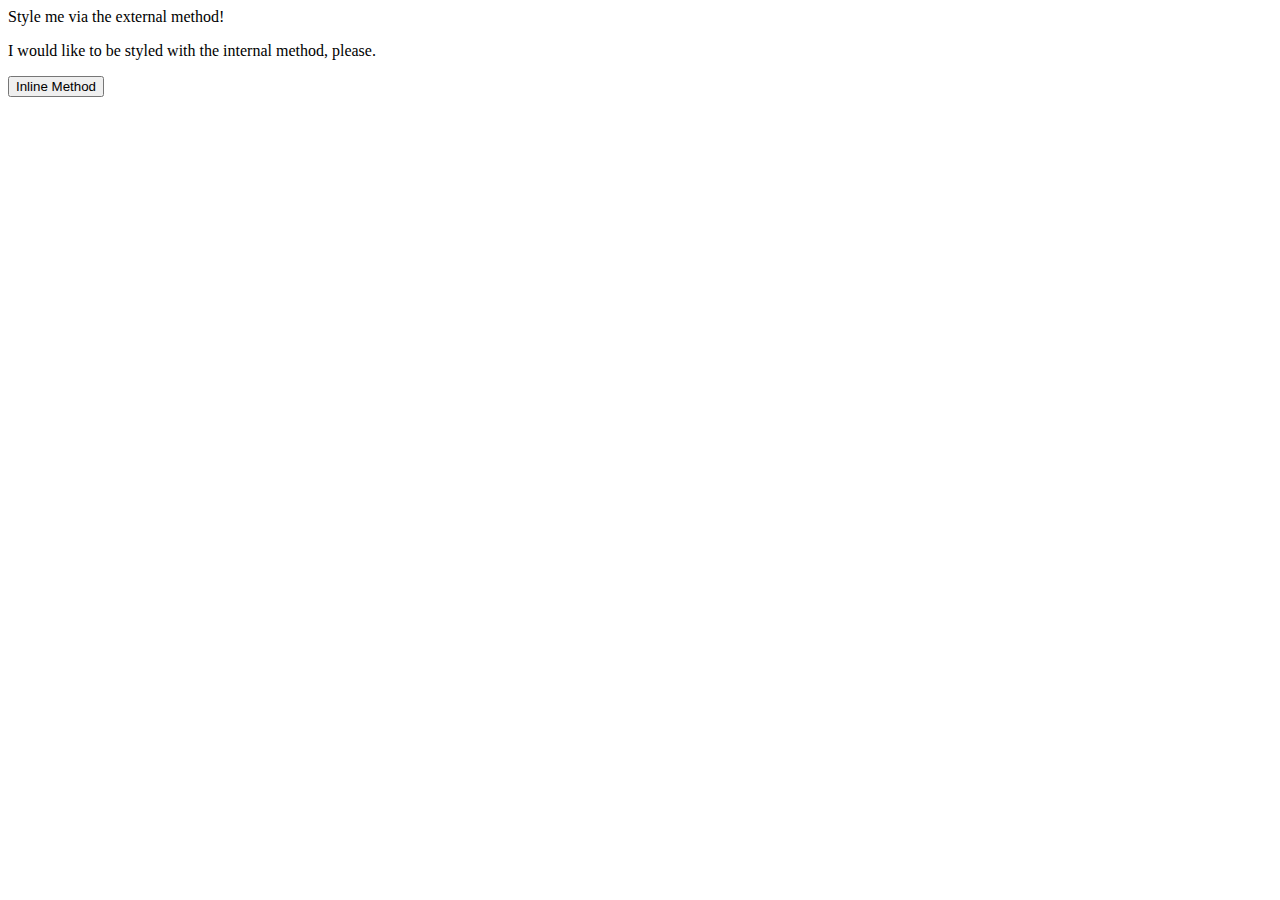
==== foundations/intro-to-css/01-css-methods/index.html @ a8b7d418 "Add style sheet reference" ====
<!DOCTYPE html>
<html lang="en">
  <head>
    <meta charset="UTF-8">
    <meta http-equiv="X-UA-Compatible" content="IE=edge">
    <meta name="viewport" content="width=device-width, initial-scale=1.0">
    <link rel="stylesheet" href="styles.css">
    <title>Methods for Adding CSS</title>
  </head>
  <body>
    <div>Style me via the external method!</div>
    <p>I would like to be styled with the internal method, please.</p>
    <button>Inline Method</button>
  </body>
</html>
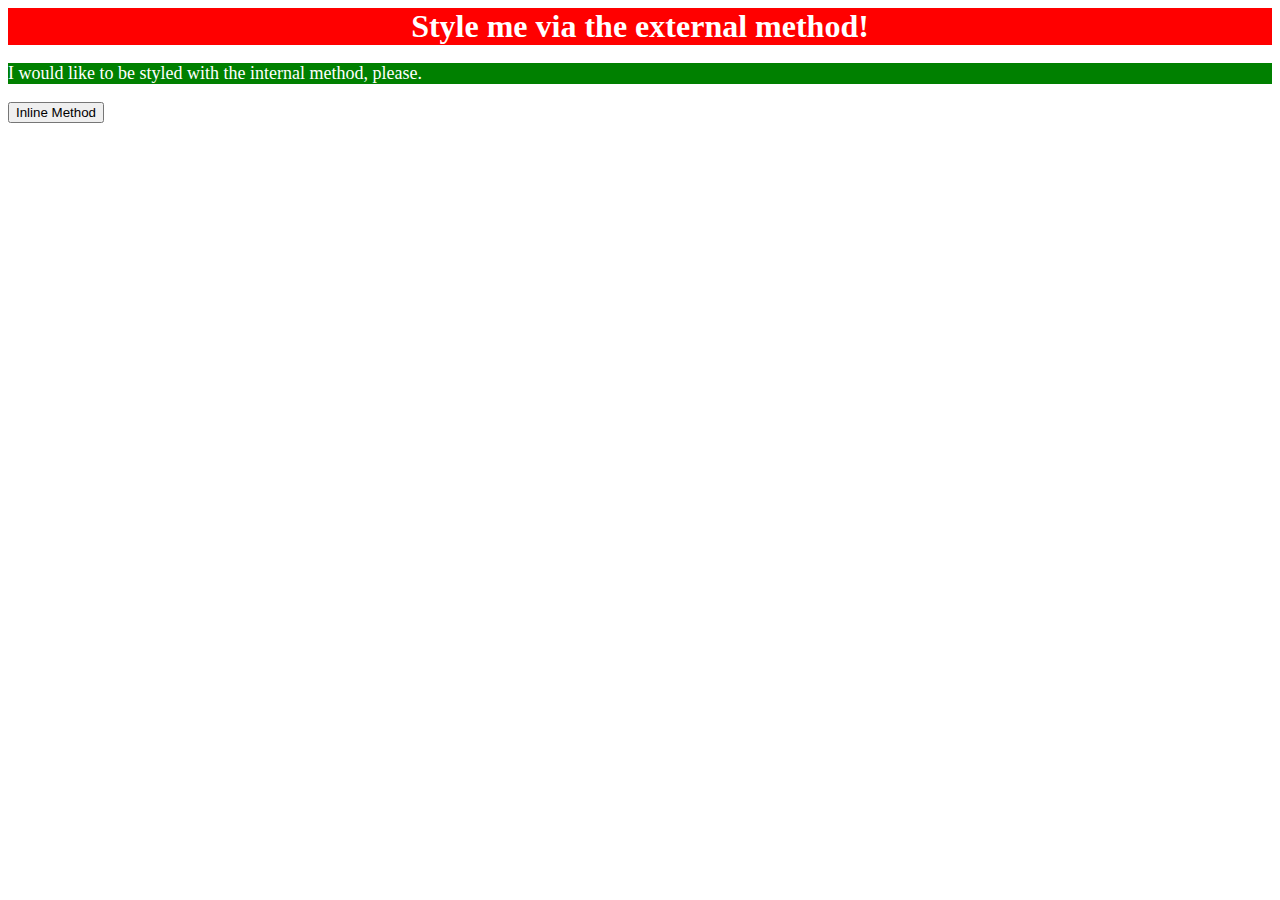
==== commit 4d1391ed: "Add internal style method" ====
--- a/foundations/intro-to-css/01-css-methods/index.html
+++ b/foundations/intro-to-css/01-css-methods/index.html
@@ -6,6 +6,14 @@
     <meta name="viewport" content="width=device-width, initial-scale=1.0">
     <link rel="stylesheet" href="styles.css">
     <title>Methods for Adding CSS</title>
+    <style>
+      p {
+        /* green background, white text, and a font size of 18px */
+        background-color: green;
+        color: white;
+        font-size: 18px;
+      }
+    </style>
   </head>
   <body>
     <div>Style me via the external method!</div>
--- a/foundations/intro-to-css/01-css-methods/styles.css
+++ b/foundations/intro-to-css/01-css-methods/styles.css
@@ -0,0 +1,8 @@
+/* Add style to index.html */
+div {
+    color: white;
+    background-color: red;
+    font-size: 32px;
+    text-align: center;
+    font-weight: bold;
+}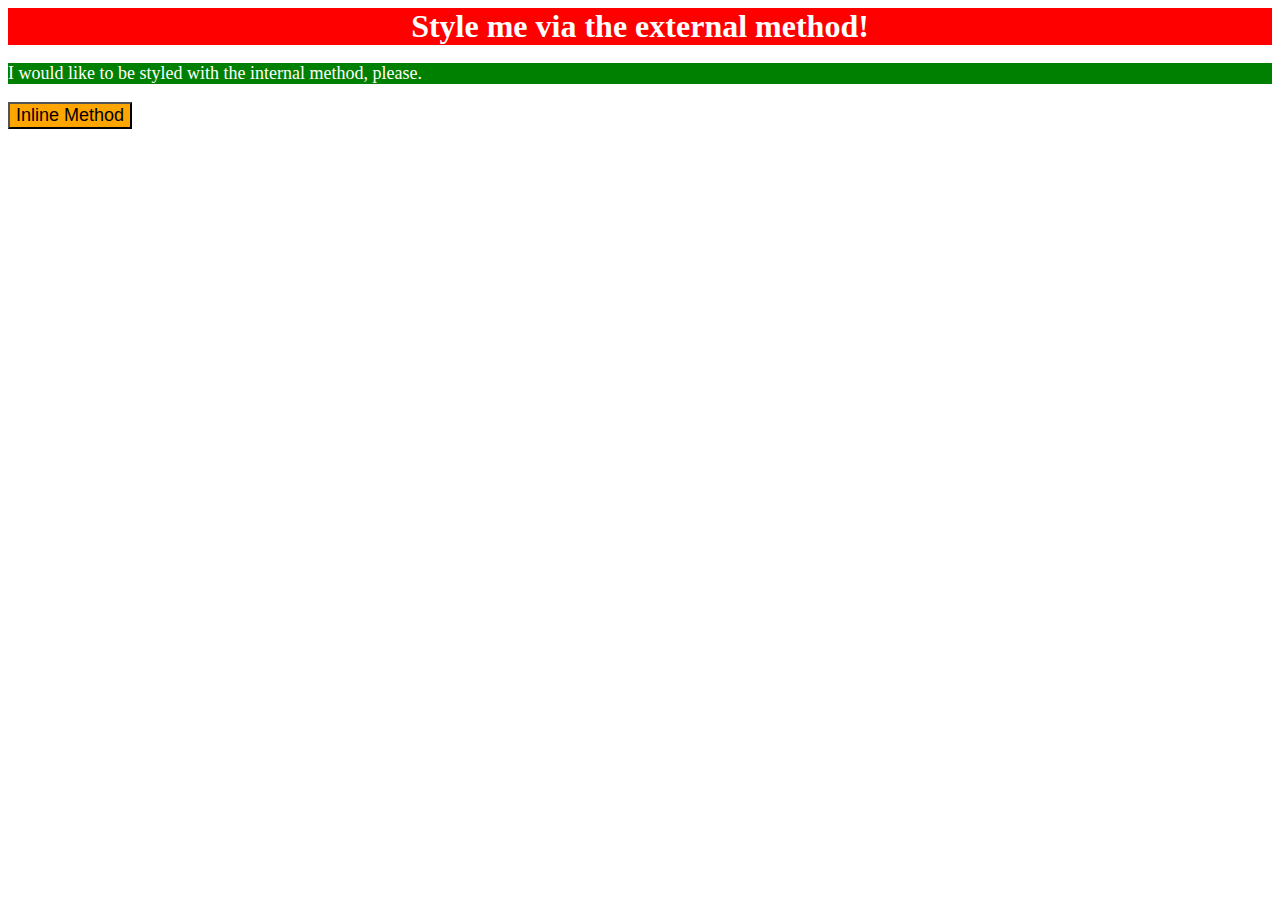
==== commit e5410c9f: "Add inline style" ====
--- a/foundations/intro-to-css/01-css-methods/index.html
+++ b/foundations/intro-to-css/01-css-methods/index.html
@@ -18,6 +18,7 @@
   <body>
     <div>Style me via the external method!</div>
     <p>I would like to be styled with the internal method, please.</p>
-    <button>Inline Method</button>
+    <!-- orange background and a font size of 18px -->
+    <button style="background-color: orange; font-size: 18px;">Inline Method</button>
   </body>
 </html>